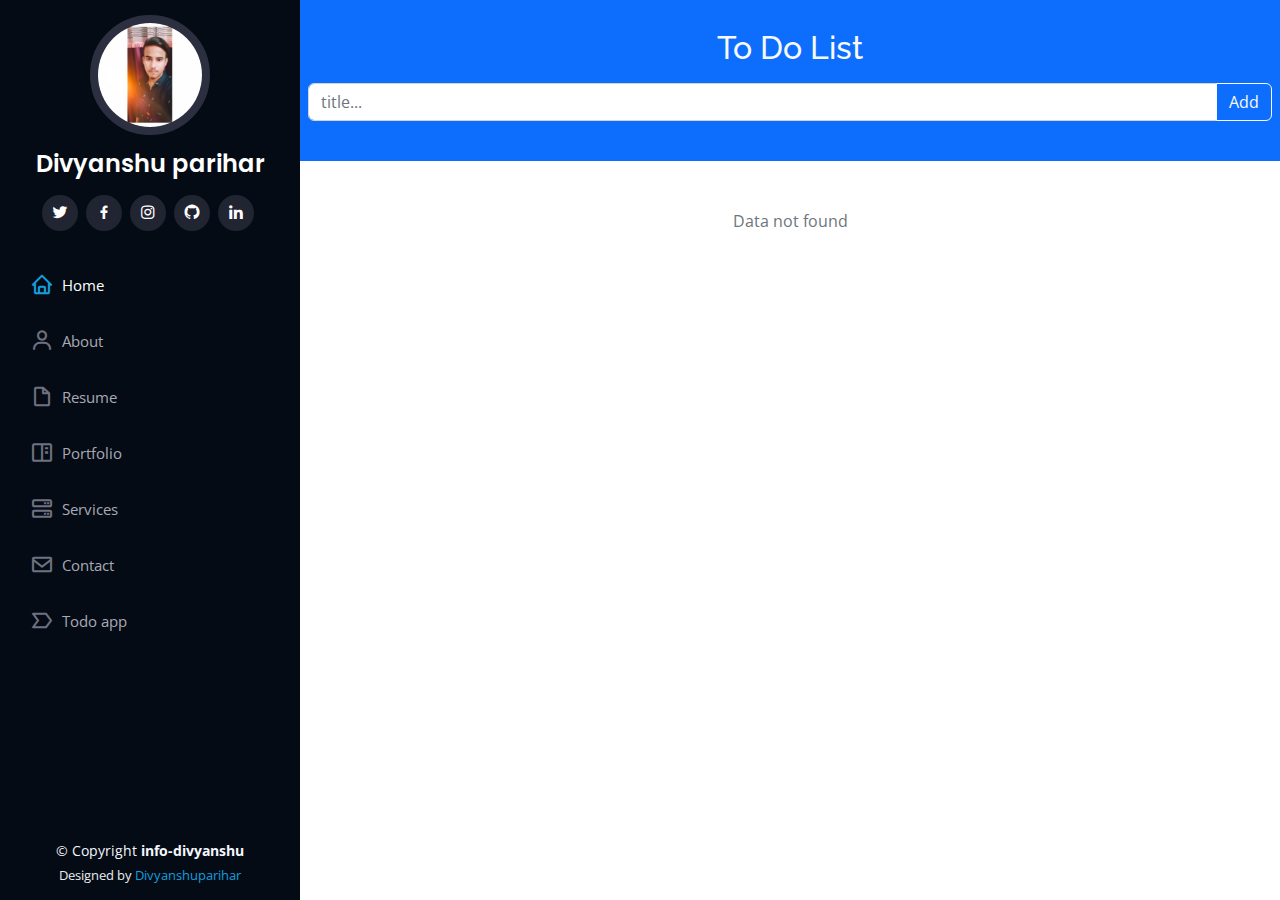
==== todoapp.html @ dbd6d3ec "first commit" ====
<!DOCTYPE html>
<html lang="en">

<head>
  <meta charset="utf-8">
  <meta content="width=device-width, initial-scale=1.0" name="viewport">

  <title>info-divyanshu</title>
  <meta content="" name="description">
  <meta content="" name="keywords">

  <!-- Favicons -->
  <link href="apple-touch-icon (2).png" rel="icon">
  <link href="assets/img/apple-touch-icon.png" rel="apple-touch-icon">

  <!-- Google Fonts -->
  <link href="https://fonts.googleapis.com/css?family=Open+Sans:300,300i,400,400i,600,600i,700,700i|Raleway:300,300i,400,400i,500,500i,600,600i,700,700i|Poppins:300,300i,400,400i,500,500i,600,600i,700,700i" rel="stylesheet">

  <!-- Vendor CSS Files -->
  <link href="assets/vendor/aos/aos.css" rel="stylesheet">
  <link href="assets/vendor/bootstrap/css/bootstrap.min.css" rel="stylesheet">
  <link href="assets/vendor/bootstrap-icons/bootstrap-icons.css" rel="stylesheet">
  <link href="assets/vendor/boxicons/css/boxicons.min.css" rel="stylesheet">
  <link href="assets/vendor/glightbox/css/glightbox.min.css" rel="stylesheet">
  <link href="assets/vendor/swiper/swiper-bundle.min.css" rel="stylesheet">

  <!-- Template Main CSS File -->
  <link href="assets/css/style.css" rel="stylesheet">
  <script src="https://ajax.googleapis.com/ajax/libs/jquery/3.6.1/jquery.min.js"></script>
  <style>
   
  </style>

  <!-- =======================================================
  * Template Name: iPortfolio - v3.9.1
  * Template URL: https://bootstrapmade.com/iportfolio-bootstrap-portfolio-websites-template/
  * Author: BootstrapMade.com
  * License: https://bootstrapmade.com/license/
  ======================================================== -->
</head>

<body>

  <!-- ======= Mobile nav toggle button ======= -->
  <i class="bi bi-list mobile-nav-toggle d-xl-none"></i>

  <!-- ======= Header ======= -->
  <header id="header">
    <div class="d-flex flex-column">

      <div class="profile">
        <img src="assets/img/main.jpg" alt="" class="img-fluid rounded-circle">
        <h1 class="text-light"><a href="index.htmlindex.html">Divyanshu parihar</a></h1>
        <div class="social-links mt-3 text-center">
          <a href="index.html#" class="twitter"><i class="bx bxl-twitter"></i></a>
          <a href="index.htmlhttps://www.facebook.com/divyanshu.parihar.144" target="_blank" class="facebook"><i class="bx bxl-facebook"></i></a>
          <a href="index.htmlhttps://www.instagram.com/divyanshupariharofficial/" class="instagram"><i class="bx bxl-instagram"></i></a>
          <a href="index.htmlhttps://github.com/info-divyanshuparihar" target="_blank" class="google-plus"><i class="bx bxl-github"></i></a>
          <a href="index.htmlhttps://www.linkedin.com/in/info-divyanshu/" target="_blank" class="linkedin"><i class="bx bxl-linkedin"></i></a>
        </div>
      </div>

      <nav id="navbar" class="nav-menu navbar">
        <ul>
          <li><a href="index.html#hero" class="nav-link scrollto active"><i class="bx bx-home"></i> <span>Home</span></a></li>
          <li><a href="index.html#about" class="nav-link scrollto"><i class="bx bx-user"></i> <span>About</span></a></li>
          <li><a href="index.html#resume" class="nav-link scrollto"><i class="bx bx-file-blank"></i> <span>Resume</span></a></li>
          <li><a href="index.html#portfolio" class="nav-link scrollto"><i class="bx bx-book-content"></i> <span>Portfolio</span></a></li>
          <li><a href="index.html#services" class="nav-link scrollto"><i class="bx bx-server"></i> <span>Services</span></a></li>
          <li><a href="index.html#contact" class="nav-link scrollto"><i class="bx bx-envelope"></i> <span>Contact</span></a></li>
          <li><a href="todoapp.html" class="nav-link scrollto"><i class="bx bx-label"></i> <span>Todo app</span></a></li>
        </ul>
      </nav><!-- .nav-menu -->
    </div>
  </header><!-- End Header -->
  <main id="main">

    <!-- ======= Todo Section ======= -->
    
        <div id="myDIV" class="header bg-primary py-4 px-2 text-light text-center">
            <h2 style="margin:5px">To Do List</h2>
            <div class="input-group mb-3 mt-3">
              <input type="text" class="form-control" id="todo" placeholder="title...">
              <button class="btn btn-outline-light text-blue" id="add" type="button">Add</button>
            </div>
          </div>
          <ul class="list-group" id="myUL">
        </ul>
          
    <!-- End todo Section -->
  </main><!-- End #main -->

  <!-- ======= Footer ======= -->

  <footer id="footer" class="mt-md-5">
    <div class="container">
      <div class="copyright">
        &copy; Copyright <strong><span>info-divyanshu</span></strong>
      </div>
      <div class="credits">
        <!-- All the links in the footer should remain intact. -->
        <!-- You can delete the links only if you purchased the pro version. -->
        <!-- Licensing information: https://bootstrapmade.com/license/ -->
        <!-- Purchase the pro version with working PHP/AJAX contact form: https://bootstrapmade.com/iportfolio-bootstrap-portfolio-websites-template/ -->
        Designed by <a href="index.htmlhttps://bootstrapmade.com/">Divyanshuparihar</a>
      </div>
    </div>
  </footer><!-- End  Footer -->


  <a href="index.html#" class="back-to-top d-flex align-items-center justify-content-center"><i class="bi bi-arrow-up-short"></i></a>

  <!-- Vendor JS Files -->
  <script src="assets/vendor/purecounter/purecounter_vanilla.js"></script>
  <script src="assets/vendor/aos/aos.js"></script>
  <script src="assets/vendor/bootstrap/js/bootstrap.bundle.min.js"></script>
  <script src="assets/vendor/glightbox/js/glightbox.min.js"></script>
  <script src="assets/vendor/isotope-layout/isotope.pkgd.min.js"></script>
  <script src="assets/vendor/swiper/swiper-bundle.min.js"></script>
  <script src="assets/vendor/typed.js/typed.min.js"></script>
  <script src="assets/vendor/waypoints/noframework.waypoints.js"></script>
  <script src="assets/vendor/php-email-form/validate.js"></script>

  <!-- Template Main JS File -->
  <script src="assets/js/main.js"></script>
  <script src="assets/js/todolist.js"></script>

</body>

</html>
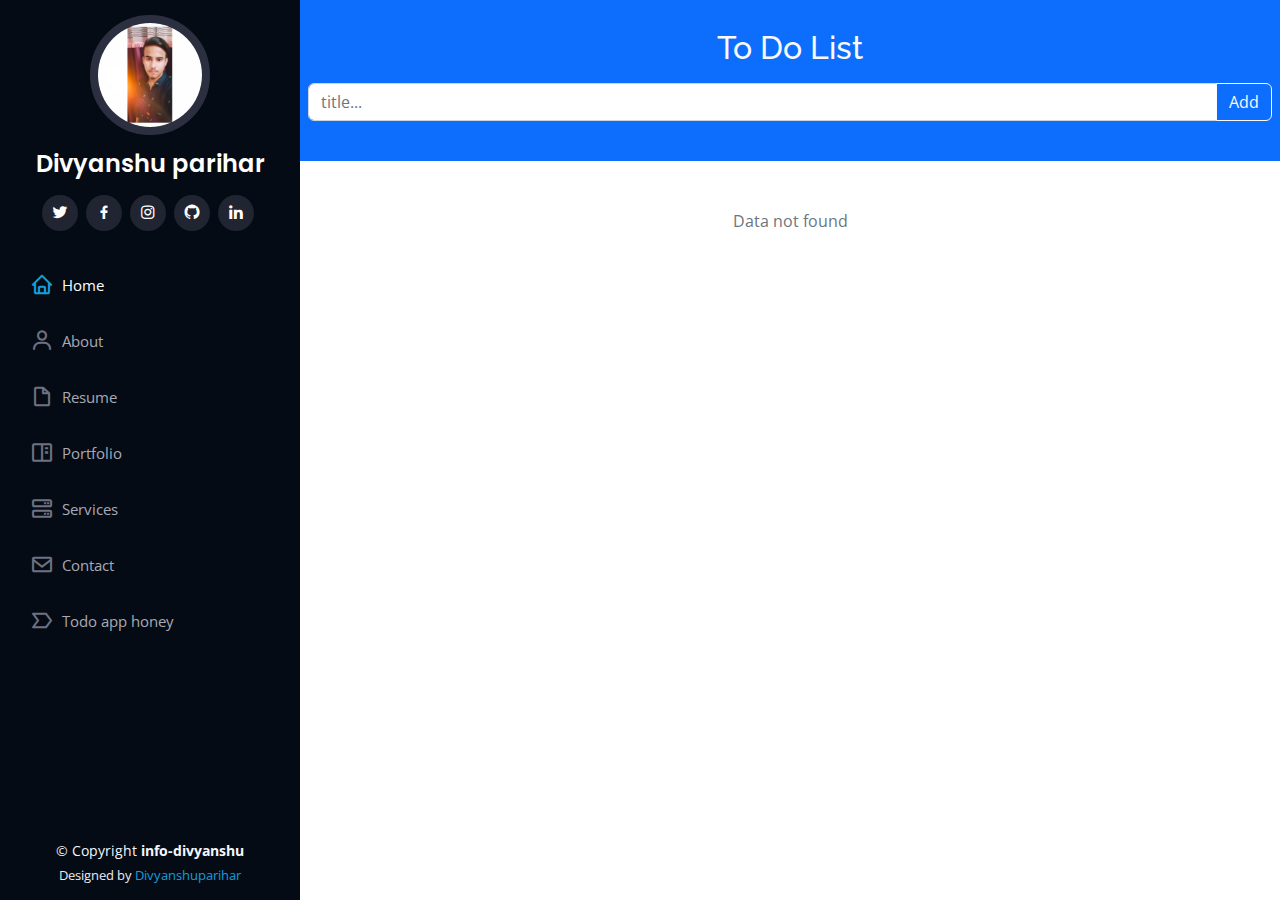
==== commit f83d57d6: "title change" ====
--- a/todoapp.html
+++ b/todoapp.html
@@ -27,16 +27,7 @@
   <!-- Template Main CSS File -->
   <link href="assets/css/style.css" rel="stylesheet">
   <script src="https://ajax.googleapis.com/ajax/libs/jquery/3.6.1/jquery.min.js"></script>
-  <style>
-   
-  </style>
 
-  <!-- =======================================================
-  * Template Name: iPortfolio - v3.9.1
-  * Template URL: https://bootstrapmade.com/iportfolio-bootstrap-portfolio-websites-template/
-  * Author: BootstrapMade.com
-  * License: https://bootstrapmade.com/license/
-  ======================================================== -->
 </head>
 
 <body>
@@ -68,7 +59,7 @@
           <li><a href="index.html#portfolio" class="nav-link scrollto"><i class="bx bx-book-content"></i> <span>Portfolio</span></a></li>
           <li><a href="index.html#services" class="nav-link scrollto"><i class="bx bx-server"></i> <span>Services</span></a></li>
           <li><a href="index.html#contact" class="nav-link scrollto"><i class="bx bx-envelope"></i> <span>Contact</span></a></li>
-          <li><a href="todoapp.html" class="nav-link scrollto"><i class="bx bx-label"></i> <span>Todo app</span></a></li>
+          <li><a href="todoapp.html" class="nav-link scrollto"><i class="bx bx-label"></i> <span>Todo app honey</span></a></li>
         </ul>
       </nav><!-- .nav-menu -->
     </div>
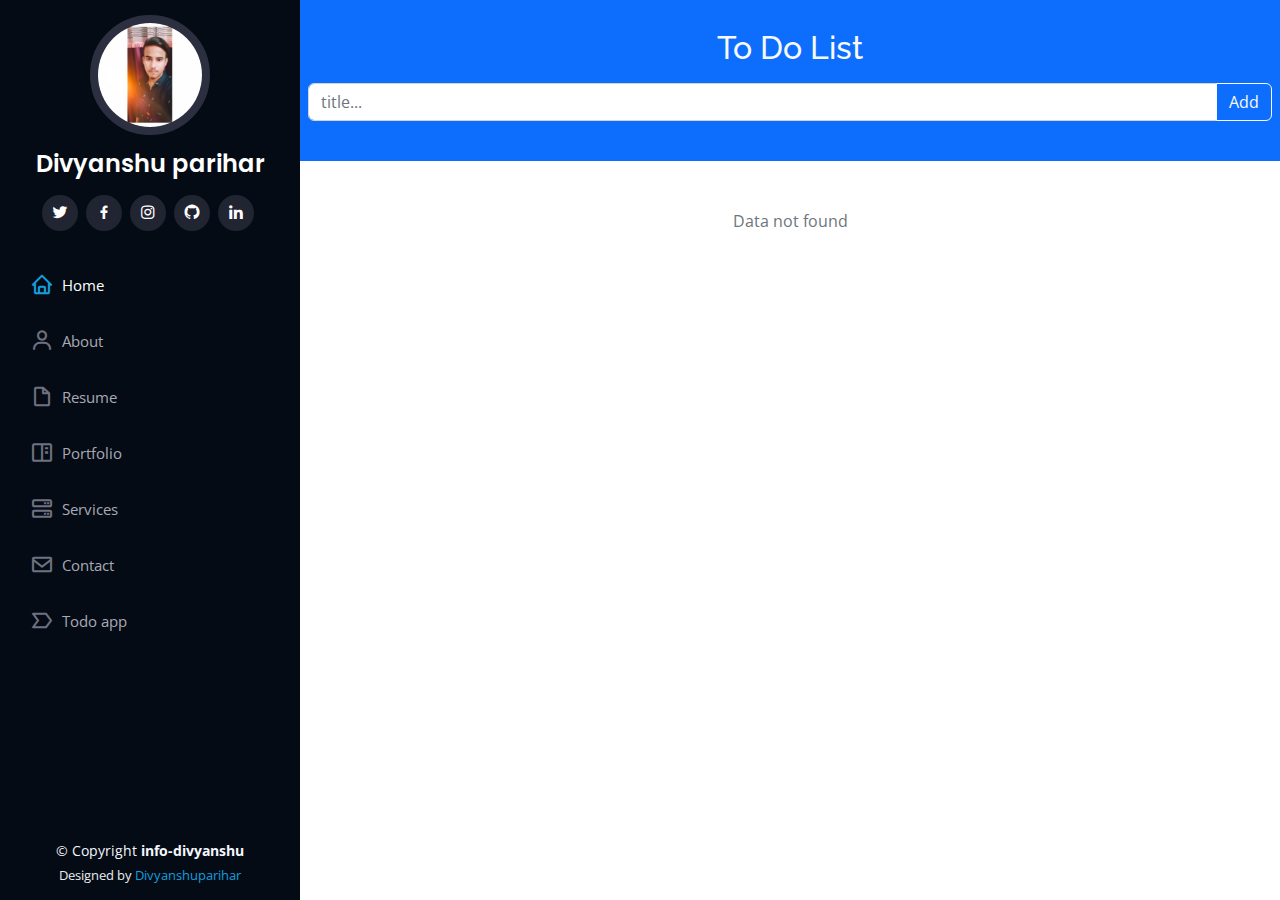
==== commit f1e16cf9: "todo file update" ====
--- a/todoapp.html
+++ b/todoapp.html
@@ -59,7 +59,7 @@
           <li><a href="index.html#portfolio" class="nav-link scrollto"><i class="bx bx-book-content"></i> <span>Portfolio</span></a></li>
           <li><a href="index.html#services" class="nav-link scrollto"><i class="bx bx-server"></i> <span>Services</span></a></li>
           <li><a href="index.html#contact" class="nav-link scrollto"><i class="bx bx-envelope"></i> <span>Contact</span></a></li>
-          <li><a href="todoapp.html" class="nav-link scrollto"><i class="bx bx-label"></i> <span>Todo app honey</span></a></li>
+          <li><a href="todoapp.html" class="nav-link scrollto"><i class="bx bx-label"></i> <span>Todo app </span></a></li>
         </ul>
       </nav><!-- .nav-menu -->
     </div>
